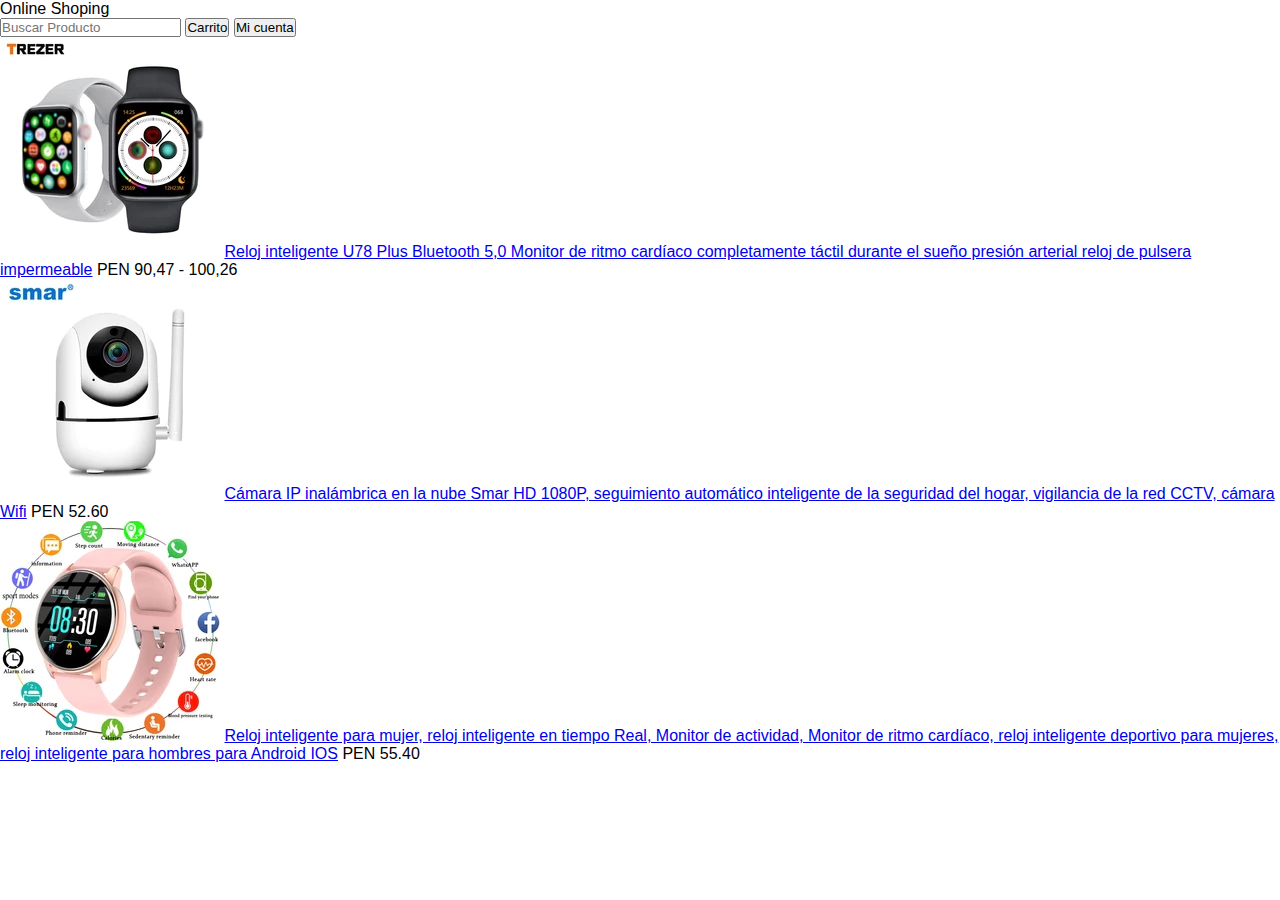
==== filtroProducto.html @ 23526698 "primera subida" ====
<!DOCTYPE html>
<html lang="en">

<head>
    <meta charset="UTF-8">
    <meta name="viewport" content="width=device-width, initial-scale=1.0">
    <title>Filtrar Producto</title>
    <link rel="stylesheet" href="https://cdn.jsdelivr.net/npm/bootstrap@4.5.3/dist/css/bootstrap.min.css"
        integrity="sha384-TX8t27EcRE3e/ihU7zmQxVncDAy5uIKz4rEkgIXeMed4M0jlfIDPvg6uqKI2xXr2" crossorigin="anonymous">
    <link rel="stylesheet" href="css/estillos.css">
</head>

<body>
    <nav class="navbar navbar-light bg-light">
        <a class="navbar-brand">Online Shoping</a>
        <form class="form-inline w-75">
            <input class="form-control mr-sm-2 w-75" type="search" placeholder="Buscar Producto" aria-label="Search">
            <button class="btn btn-outline-success m-1 my-sm-2" type="submit">Carrito</button>
            <button class="btn btn-outline-success m-1 my-sm-2" type="submit">Mi cuenta</button>
        </form>
    </nav>
    <div class="container">
        <div class="row">
            <div class="col-md-12 p-2">
                <div class="card my-2 h-auto">
                    <div class="card-body d-flex">
                        <img class="w-auto" src="img/smartWatch.jpg" alt="">
                        <a href="#" class="w-auto">Reloj inteligente U78 Plus Bluetooth 5,0 Monitor de ritmo cardíaco completamente
                            táctil
                            durante
                            el
                            sueño presión arterial reloj de pulsera impermeable</a>
                        <span class="w-25">PEN 90,47 - 100,26</span>
                    </div>


                </div>
                <div class="card my-2 h-auto">
                    <div class="card-body d-flex">
                        <img class="w-auto" src="img/camara.jpg" alt="">
                        <a href="#" class="w-auto">Cámara IP inalámbrica en la nube Smar HD 1080P, seguimiento automático inteligente de la
                            seguridad del hogar, vigilancia de la red CCTV, cámara Wifi</a>
                        <span class="w-25">PEN 52.60</span>
                    </div>
                </div>
                <div class="card my-2 h-auto">
                    <div class="card-body d-flex">
                        <img class="w-auto" src="img/smartWatch2.jpg" alt="">
                        <a href="#" class="w-auto">Reloj inteligente para mujer, reloj inteligente en tiempo Real, Monitor de actividad, Monitor
                            de ritmo cardíaco, reloj inteligente deportivo para mujeres, reloj inteligente para hombres
                            para Android IOS</a>
                        <span class="w-25">PEN 55.40</span>
                    </div>
                </div>
            </div>
        </div>
    </div>

    <script src="https://code.jquery.com/jquery-3.5.1.slim.min.js"
        integrity="sha384-DfXdz2htPH0lsSSs5nCTpuj/zy4C+OGpamoFVy38MVBnE+IbbVYUew+OrCXaRkfj" crossorigin="anonymous">
    </script>
    <script src="https://cdn.jsdelivr.net/npm/bootstrap@4.5.3/dist/js/bootstrap.bundle.min.js"
        integrity="sha384-ho+j7jyWK8fNQe+A12Hb8AhRq26LrZ/JpcUGGOn+Y7RsweNrtN/tE3MoK7ZeZDyx" crossorigin="anonymous">
    </script>
</body>

</html>
---- css/estillos.css ----
*{
    margin: 0;
    padding: 0;
    box-sizing: border-box;
    font-family: sans-serif;
}
section{
    position: relative;
    min-height: 100vh;
    background: #fee648;
    display: flex;
    justify-content: center;
    align-items: center;
    padding: 20px;
}
section .general{
    position: relative;
    width: 800px;
    height: 500px;
    background: #fff;
    box-shadow: 0 15px 50px rgba(0,0,0,1);
    overflow: hidden;
    
}
section .general .user{
    position: absolute;
    top: 0;
    left: 0;
    width: 100%;
    height: 100%;
    display: flex;
} 
section .general .user .imgBx{
     position: relative;
     width: 50%;
     height: 100%;
     background: #ff0;
     transition: 0.5s;
}
section .general .user .imgBx img{
    position: absolute;
    top: 0;
    left: 0;
    width: 100%;
    height: 100%;
    /*object-fit: cover;*/
}
section .general .user .formBx{
    position: relative;
    width: 50%;
    height: 100%;
    background: #fff;
    display: flex;
    justify-content: center;
    align-items: center;
    padding: 40px;    
    transition: 0.5s;
}
section .general .user .formBx form h2{
    font-size: 18px;
    font-weight: 600;
    text-transform: uppercase;
    letter-spacing: 2px;
    text-align: center;
    width: 100%;
    margin-bottom: 10px;
    color: #555;
    transition: 1s;
    animation: juego 4s infinite;
    padding-top: 20px;
}
/*section .general .user .formBx form h2:hover{
    letter-spacing: 4px;
    animation: juego 4s infinite; }*/

@keyframes juego{
    /*from{background-color: lawngreen;letter-spacing: 2px;}
    to{background-color: lightcoral;letter-spacing: 5px;}*/
    0%{letter-spacing: 3px;}
    25%{letter-spacing: 4px;}
    50%{letter-spacing: 5px;}
    75%{letter-spacing: 6px;}
    100%{letter-spacing: 4px;}
}

section .general .user .formBx form input{
    position: relative;
    width: 100%;
    padding: 10px;
    background: #f5f5f5;
    color: #333;
    border: none;
    box-shadow: none;
    margin: 8px 0;
    font-size: 14px;
    letter-spacing: 1px;
    font-weight: 300;
    /*animation: texto 4s infinite;*/
}
@keyframes texto{
    25%{text-align: center;}
    50%{text-align: left;}
    75%{text-align: center;}
    100%{text-align: left;}
}
/*********   Mensajes         **************/
 .error{
    
    justify-content: center;
    font-size:12px;
    padding:10px;
    text-align:center;
    transition: 0.5s ease;
    animation: fade 5s 1 ease-in;
    color: white;
    width: 50%;
    height: 50px;
}
@keyframes fade{
    20%{
         background: #34495e;
         width: 100%;
         height: 50px;
 }
     80%{
         background: #34495e;
         width: 100%;
         height: 50px;
     }
 }
 .correcto{
    
    height: 50px;
    font-size:12px;
    padding: 10px;
    color: white;
    text-align:center;
    transition: 0.5s ease;
    animation: fade 5s 1 ease-in ;
    width: 50%;
    justify-content: center;
}
.grabado{
    font-size:12px;
    padding:5px;
    text-align:center;
    transition: 0.5s ease;
    animation: grabado 5s 1 ease-in;
    color: white;
    width: 50%;
   
}
@keyframes grabado{
    20%{
         background: #34495e;
         width: 100%;
         
 }
     80%{
         background: #34495e;
         width: 100%;
         
     }
 }

section .general .user .formBx form input[type="submit"]{
    max-width: 150px;
    background: #677eff;
    cursor: pointer;
    font-size: 14px;
    font-weight: 500;
    letter-spacing: 1px;
    transition: 0.9s ease;
}
section .general .user .formBx form input[type="submit"]:hover{
    max-width: 100%;
    /*transform: rotate(360deg);*/
}
section .general .user .formBx form .signup{
    position: relative;
    margin-top: 20px;
    font-size: 12px;
    letter-spacing: 1px;
    color: #555;
    text-transform: uppercase;
    font-weight: 300;
}
section .general .user .formBx form .signup a{
    font-weight: 600;
    text-decoration: none;
    color: #677eff;
    animation: prende 4s infinite;
}
@keyframes prende{
    from{box-shadow: 0 0 0 0 #677eff ;}
    to{box-shadow:2px 2px 2px  #677eff;}
}
section .general .singupBx .formBx{
    left: 100%;
}
section .general .singupBx{
    pointer-events: none;
}
section .general .singupBx .imgBx{
    left: -100%;
}
/* CLICK JAVASCRIPT */
section .general.active .singupBx .formBx{
    left: 0;
}
section .general.active .singupBx .imgBx{
    left: 0;

}
section .general.active .singupBx{
   pointer-events: initial;
}

/* JavaScript Crear Cuenta*/
section .general .singinBox .formBx{
    left: 0;
}
section .general.active .singinBox .formBx{
    left: 100%;
}
section .general .singinBox .imgBx{
    left: 0;
}
section .general.active .singinBox .imgBx{
    left: -100%;
}

/* Responsive*/
@media (max-width:990px){
    section .general{
        max-width: 400px;
    }
    section .general .imgBx{
        display: none;
    }
    section .general .user .formBx{
        width: 100%;
    }
    
}
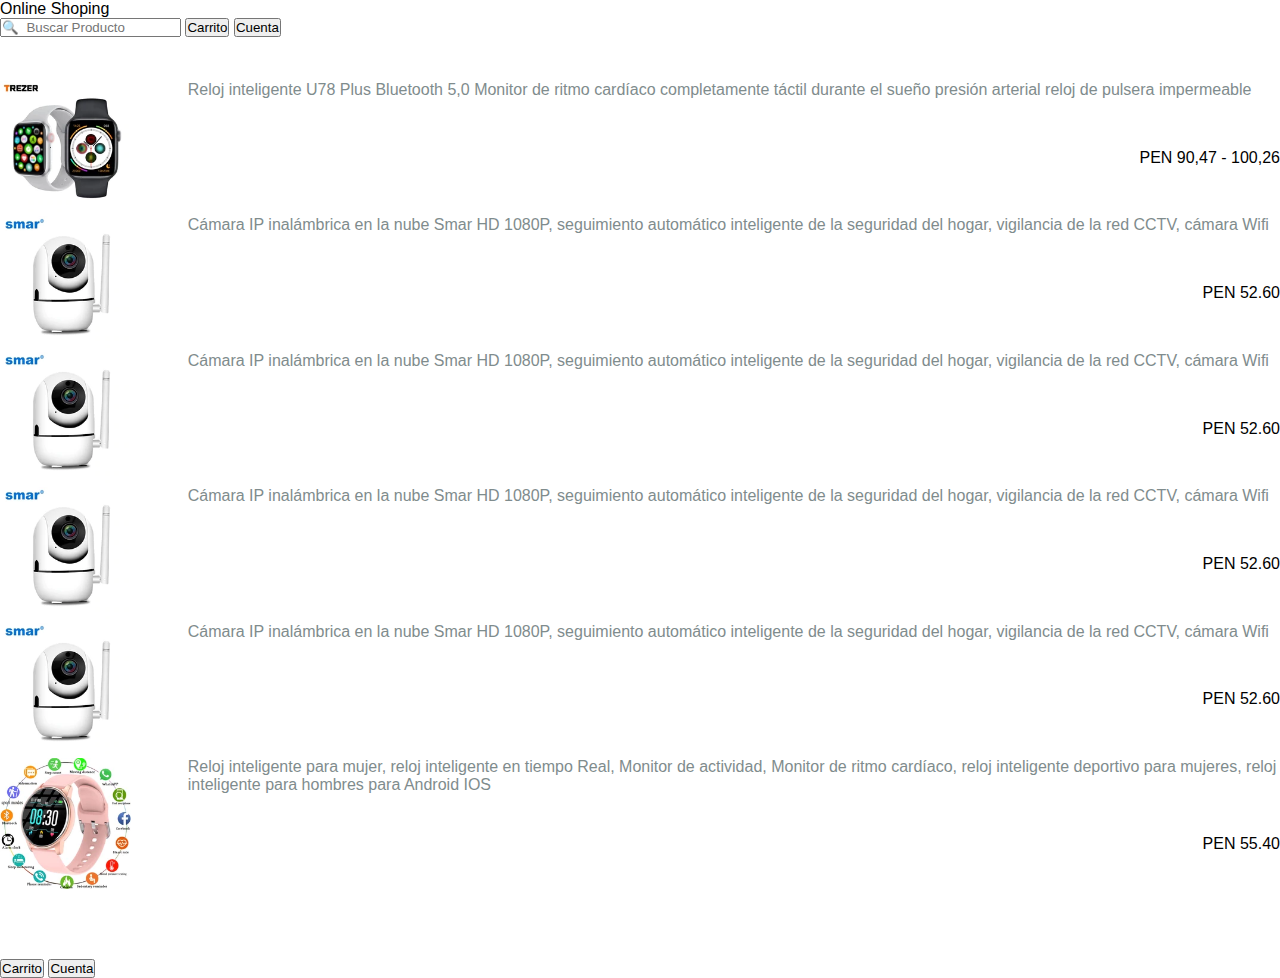
==== commit 31af0c3b: "Update filtroProducto.html" ====
--- a/filtroProducto.html
+++ b/filtroProducto.html
@@ -5,63 +5,165 @@
     <meta charset="UTF-8">
     <meta name="viewport" content="width=device-width, initial-scale=1.0">
     <title>Filtrar Producto</title>
+    <link rel="stylesheet" href="css/filtro.css">
+    <!-- GOOGLE FONTS  -->
+    <link href="https://fonts.googleapis.com/css2?family=Open+Sans:wght@300;400;600&display=swap" rel="stylesheet">
+    <!-- bootstrap -->
     <link rel="stylesheet" href="https://cdn.jsdelivr.net/npm/bootstrap@4.5.3/dist/css/bootstrap.min.css"
         integrity="sha384-TX8t27EcRE3e/ihU7zmQxVncDAy5uIKz4rEkgIXeMed4M0jlfIDPvg6uqKI2xXr2" crossorigin="anonymous">
     <link rel="stylesheet" href="css/estillos.css">
+    <!-- ICONOS -->
+    <link rel="stylesheet" href="https://use.fontawesome.com/releases/v5.13.1/css/all.css" integrity="sha384-xxzQGERXS00kBmZW/6qxqJPyxW3UR0BPsL4c8ILaIWXva5kFi7TxkIIaMiKtqV1Q"	crossorigin="anonymous"	/>
+    
 </head>
-
 <body>
-    <nav class="navbar navbar-light bg-light">
-        <a class="navbar-brand">Online Shoping</a>
-        <form class="form-inline w-75">
-            <input class="form-control mr-sm-2 w-75" type="search" placeholder="Buscar Producto" aria-label="Search">
-            <button class="btn btn-outline-success m-1 my-sm-2" type="submit">Carrito</button>
-            <button class="btn btn-outline-success m-1 my-sm-2" type="submit">Mi cuenta</button>
+   
+    <nav class="navbar navbar-light" id="navTotal">
+        <a id="titulo" class="navbar-brand">Online Shoping</a>
+        <form id="formBuscar" class="form-inline">
+            <a href="filtroProducto.html"> <i id="flecha" class="fas fa-arrow-left"></i></a>
+            <input id="search" class="form-control" type="search" placeholder="🔍  Buscar Producto" aria-label="Search">
+            <button id="carrito" class="btn btn-outline-success" type="submit">Carrito</button>
+            <button id="cuenta" class="btn btn-outline-success" type="submit">Cuenta</button>
         </form>
     </nav>
+    <br>
+    <br>
     <div class="container">
-        <div class="row">
+        <div  class="row">
             <div class="col-md-12 p-2">
                 <div class="card my-2 h-auto">
-                    <div class="card-body d-flex">
-                        <img class="w-auto" src="img/smartWatch.jpg" alt="">
-                        <a href="#" class="w-auto">Reloj inteligente U78 Plus Bluetooth 5,0 Monitor de ritmo cardíaco completamente
-                            táctil
-                            durante
-                            el
-                            sueño presión arterial reloj de pulsera impermeable</a>
-                        <span class="w-25">PEN 90,47 - 100,26</span>
+                    <div id="resultado" class="card-body">
+                        <div id="imgResultado">
+                            <img id="imagProd" class="" src="img/smartWatch.jpg" alt="">
+                        </div>
+                        <div id="contenedorResultado">   
+                            <div id="DescResultado">
+                                <a href="Seleccion.html" class="">Reloj inteligente U78 Plus Bluetooth 5,0 Monitor de ritmo cardíaco completamente
+                                    táctil
+                                    durante
+                                    el
+                                    sueño presión arterial reloj de pulsera impermeable</a>
+                            </div>        
+                            <div id="precio">
+                                <span class="">PEN 90,47 - 100,26</span>
+                            </div>
+                        </div>
+                        
                     </div>
+                </div>
 
 
-                </div>
                 <div class="card my-2 h-auto">
-                    <div class="card-body d-flex">
-                        <img class="w-auto" src="img/camara.jpg" alt="">
-                        <a href="#" class="w-auto">Cámara IP inalámbrica en la nube Smar HD 1080P, seguimiento automático inteligente de la
-                            seguridad del hogar, vigilancia de la red CCTV, cámara Wifi</a>
-                        <span class="w-25">PEN 52.60</span>
+                    <div  id="resultado" class="card-body">
+                        <div id="imgResultado">
+                            <img class="" src="img/camara.jpg" alt="">
+                        </div>
+                        <div id="contenedorResultado">
+                            <div id="DescResultado">
+                                <a href="Seleccion.html" class="">Cámara IP inalámbrica en la nube Smar HD 1080P, seguimiento automático inteligente de la
+                                    seguridad del hogar, vigilancia de la red CCTV, cámara Wifi</a>
+                            </div>
+                            <div id="precio">
+                                <span class="">PEN 52.60</span>
+                            </div>
+                        </div>
                     </div>
                 </div>
+
                 <div class="card my-2 h-auto">
-                    <div class="card-body d-flex">
-                        <img class="w-auto" src="img/smartWatch2.jpg" alt="">
-                        <a href="#" class="w-auto">Reloj inteligente para mujer, reloj inteligente en tiempo Real, Monitor de actividad, Monitor
-                            de ritmo cardíaco, reloj inteligente deportivo para mujeres, reloj inteligente para hombres
-                            para Android IOS</a>
-                        <span class="w-25">PEN 55.40</span>
+                    <div  id="resultado" class="card-body">
+                        <div id="imgResultado">
+                            <img class="" src="img/camara.jpg" alt="">
+                        </div>
+                        <div id="contenedorResultado">
+                            <div id="DescResultado">
+                                <a href="Seleccion.html" class="">Cámara IP inalámbrica en la nube Smar HD 1080P, seguimiento automático inteligente de la
+                                    seguridad del hogar, vigilancia de la red CCTV, cámara Wifi</a>
+                            </div>
+                            <div id="precio">
+                                <span class="">PEN 52.60</span>
+                            </div>
+                        </div>
+                    </div>
+                </div>
+
+                <div class="card my-2 h-auto">
+                    <div  id="resultado" class="card-body">
+                        <div id="imgResultado">
+                            <img class="" src="img/camara.jpg" alt="">
+                        </div>
+                        <div id="contenedorResultado">
+                            <div id="DescResultado">
+                                <a href="Seleccion.html" class="">Cámara IP inalámbrica en la nube Smar HD 1080P, seguimiento automático inteligente de la
+                                    seguridad del hogar, vigilancia de la red CCTV, cámara Wifi</a>
+                            </div>
+                            <div id="precio">
+                                <span class="">PEN 52.60</span>
+                            </div>
+                        </div>
+                    </div>
+                </div>
+
+                <div class="card my-2 h-auto">
+                    <div  id="resultado" class="card-body">
+                        <div id="imgResultado">
+                            <img class="" src="img/camara.jpg" alt="">
+                        </div>
+                        <div id="contenedorResultado">
+                            <div id="DescResultado">
+                                <a href="Seleccion.html" class="">Cámara IP inalámbrica en la nube Smar HD 1080P, seguimiento automático inteligente de la
+                                    seguridad del hogar, vigilancia de la red CCTV, cámara Wifi</a>
+                            </div>
+                            <div id="precio">
+                                <span class="">PEN 52.60</span>
+                            </div>
+                        </div>
+                    </div>
+                </div>
+
+
+                <div class="card my-2 h-auto">
+                    <div  id="resultado" class="card-body">
+                        <div id="imgResultado">
+                            <img class="" src="img/smartWatch2.jpg" alt="">
+                        </div>
+                        <div id="contenedorResultado">
+                            
+                            <div id="DescResultado">
+                                <a href="Seleccion.html" class="">Reloj inteligente para mujer, reloj inteligente en tiempo Real, Monitor de actividad, Monitor
+                                    de ritmo cardíaco, reloj inteligente deportivo para mujeres, reloj inteligente para hombres
+                                    para Android IOS</a>
+                            </div>
+                            <div id="precio">
+                            <span class="">PEN 55.40</span>
+                             </div>
+                        </div>
+                        
                     </div>
                 </div>
             </div>
         </div>
     </div>
+    <br>
+    <br>
+    <br>
 
+    <footer class="" id="footer">
+        <div id="contenedorFooter">
+            <button id="carritoF" class="btn btn-outline-success" type="submit">Carrito</button>
+            <button id="cuentaF" class="btn btn-outline-success" type="submit">Cuenta</button>
+        </div>
+            
+         
+    </footer>
     <script src="https://code.jquery.com/jquery-3.5.1.slim.min.js"
         integrity="sha384-DfXdz2htPH0lsSSs5nCTpuj/zy4C+OGpamoFVy38MVBnE+IbbVYUew+OrCXaRkfj" crossorigin="anonymous">
     </script>
     <script src="https://cdn.jsdelivr.net/npm/bootstrap@4.5.3/dist/js/bootstrap.bundle.min.js"
         integrity="sha384-ho+j7jyWK8fNQe+A12Hb8AhRq26LrZ/JpcUGGOn+Y7RsweNrtN/tE3MoK7ZeZDyx" crossorigin="anonymous">
     </script>
+    <script src="js/app.js"></script>
 </body>
 
-</html>+</html>
--- a/css/filtro.css
+++ b/css/filtro.css
@@ -0,0 +1,82 @@
+body{
+    font-family: 'Open Sans', sans-serif;
+}
+#resultado{
+    width: 100%;
+    display: flex;
+}
+#resultado #contenedorResultado{
+   width: 100%;
+   display: grid;
+   flex-direction: row;
+}
+#Resultado #imgResultado{
+    width: 100%;
+   
+}
+#imgResultado img{
+    width: 70%;
+}
+#contenedorResultado  #DescResultado{
+    width: 100%;
+}
+#DescResultado a{
+    text-decoration: none;
+    font-size:16px;
+    color:#7f8c8d;
+    font-weight: 300;
+}
+#DescResultado a:hover{
+    color:black;
+    cursor: pointer;
+}
+#resultado #precio {
+    width: 100%;
+    text-align: end;
+}
+
+#buscar{
+    width: 100%;
+    margin: 0;
+    padding: 0;
+}
+@media (max-width:1100px){
+    
+    #Resultado #imgResultado{
+        width: 60%;
+        
+    }
+    #contenedorResultado #DescResultado{
+        width: 100%;
+    }
+    #titulo{
+        display:none;
+        background: red;
+    }
+    .prueba{
+        background: red;
+    }
+}
+@media (max-width:500px){
+    #resultado{
+        margin: 0;
+        padding: 0;
+    }
+    #resultado #contenedorResultado{
+        width: 80%;
+        
+        
+    }
+    #DescResultado{
+        max-width: 100%;
+    }
+    #imgResultado img {
+        width: 90%;  
+    }
+    #DescResultado a{
+        font-size: 14px;
+       
+    }
+    
+    
+}